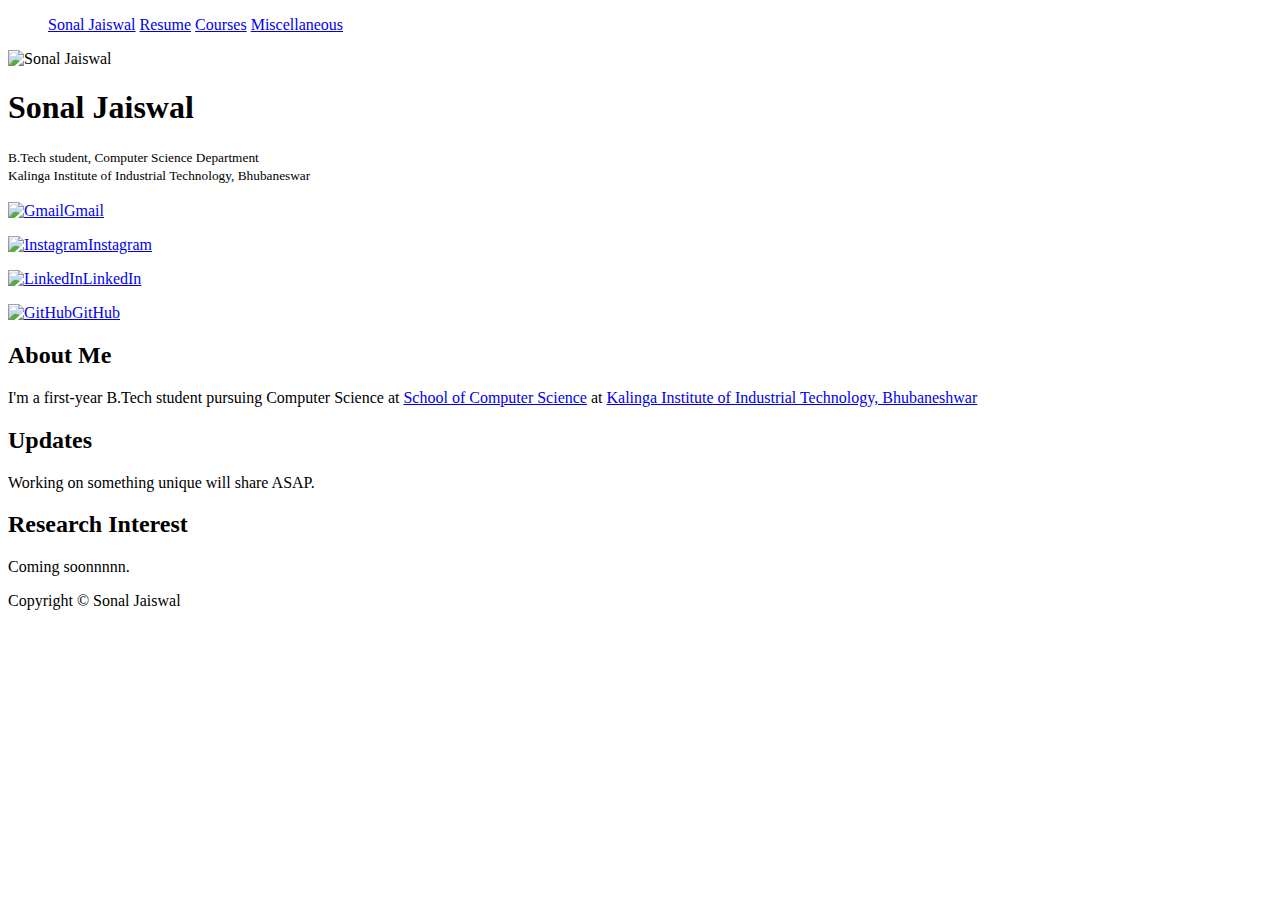
==== index.html @ c4e0b3b5 "Added index.html" ====
<!DOCTYPE html>
<html>
<head>
	<meta charset="utf-8">
	<title>Sonal Jaiswal - Resume</title>
	<meta name="viewport" content="width=device-width, initial-scale=1.0">
	<link rel="stylesheet" href="style.css">
</head>
<body>
	<header>
		<nav>
			<ul>
			<a href="resume.html" class="bold-link">Sonal Jaiswal</a>
			<a href="https://resume.io/r/F2d6fib1P">Resume</a>
			<a href="course.html" target="		_blank">Courses</a>
			<a href="Miscellaneous.html" target="_blank">Miscellaneous</a>
			</ul>
		</nav>
	</header>
	<main>
		<div class="container">
			<div class="left-column">
			  <img src="sj.jpeg" alt="Sonal Jaiswal" class="profile-pic">
			  <h1>Sonal Jaiswal </h1>
			  <a style="font-size: smaller;">B.Tech student, Computer Science Department<br>Kalinga Institute of Industrial Technology, Bhubaneswar</a>

			  <div class="social-icons">
			  </br>
				<a href="mailto:22051285@kiit.ac.in"><img src="gmail.jpeg" alt="Gmail"
				 href="mailto:22051285@kiit.ac.in">Gmail</a></p>
				<a href="https://www.instagram.com/i_sonaljaiswal"><img src="insta.jpeg" alt="Instagram"
				 href="https://www.instagram.com/i_sonaljaiswal/">Instagram</a></p>
				<a href="https://www.linkedin.com/in/sonal-jaiswal-19sept1989/"><img src="linkedin.png" alt="LinkedIn"
				 href="https://www.linkedin.com/in//">LinkedIn</a></p>
				<a href="https://github.com/Sonal-Jaiswal"><img src="github.jpeg" alt="GitHub"
				href="https://github.com/Sonal-Jaiswal">GitHub</a></p>
			  </div>
			</div>
			<div class="about-me  ">
			  <h2>About Me</h2>
			  <p><li>I'm a first-year B.Tech student pursuing Computer Science at <a href="https://cse.kiit.ac.in/">School of Computer Science</a> at <a href="https://kiit.ac.in/">Kalinga Institute of Industrial Technology, Bhubaneshwar</li></a></p>
			  <h2>Updates</h2>
			  <p><li>Working on something unique will share ASAP.</li></p>
			  <h2>Research Interest</h2>
			  <p><li>Coming soonnnnn.</li></p>
			</div>
		  </div>

	</main>	
	<footer>
		<p>Copyright © Sonal Jaiswal</p>
	</footer>
</body>
</html>
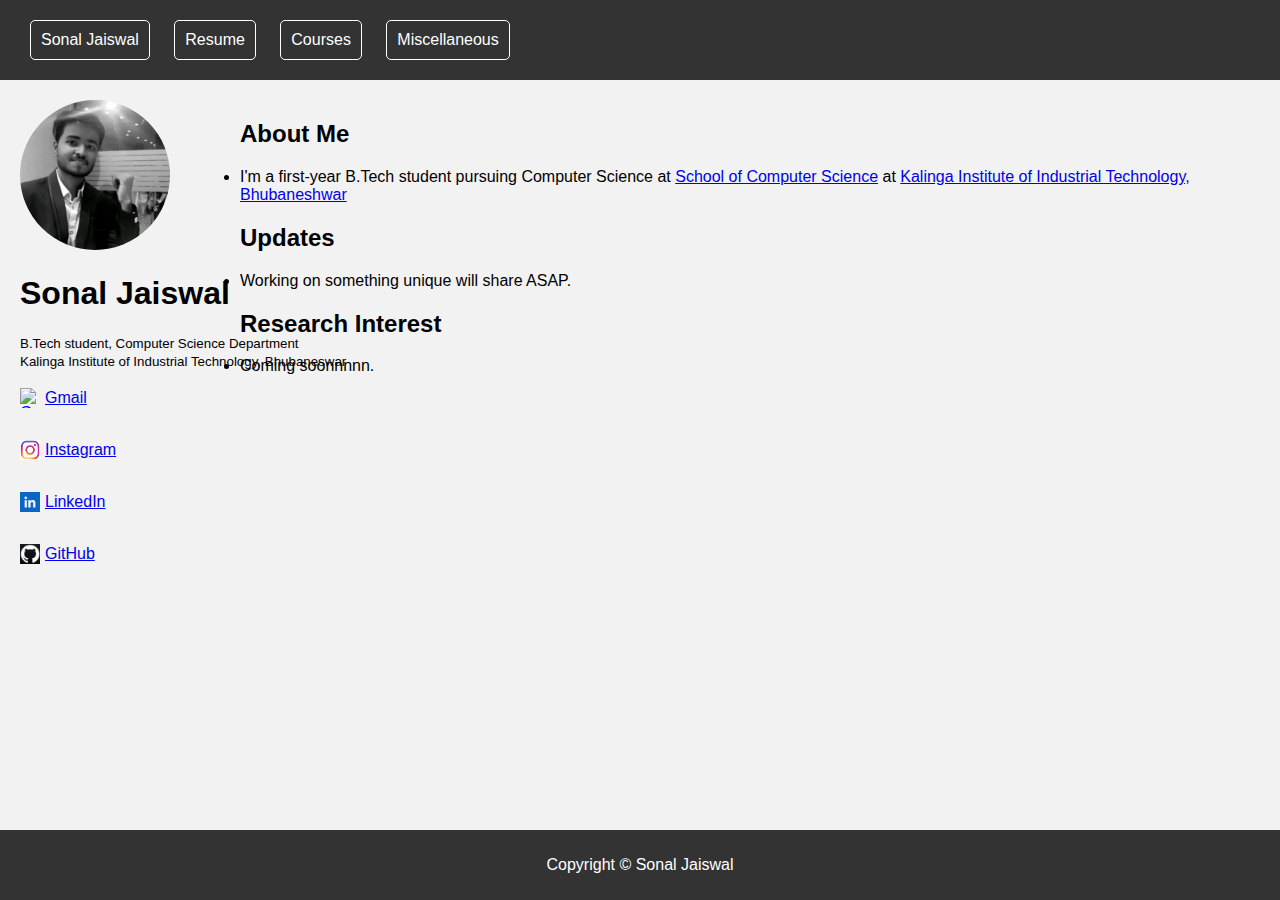
==== commit 102e3ccc: "changed the name of the resume.html" ====
--- a/index.html
+++ b/index.html
@@ -10,7 +10,7 @@
 	<header>
 		<nav>
 			<ul>
-			<a href="resume.html" class="bold-link">Sonal Jaiswal</a>
+			<a href="index.html" class="bold-link">Sonal Jaiswal</a>
 			<a href="https://resume.io/r/F2d6fib1P">Resume</a>
 			<a href="course.html" target="		_blank">Courses</a>
 			<a href="Miscellaneous.html" target="_blank">Miscellaneous</a>
--- a/style.css
+++ b/style.css
@@ -0,0 +1,204 @@
+/* Set the font and background color for the entire page */
+body {
+  font-family: Arial, sans-serif;
+  background-color: #f2f2f2;
+  margin: 0;
+}
+
+header {
+    background-color: #333;
+    color:#fff;
+    padding: 20px;
+    text-align: left;
+}
+
+nav a {
+    color: #FFF; /* replace with desired color */
+    display: inline-block;
+    padding: 10px;
+    border: 1px solid #FFF; /* replace with desired color */
+    border-radius: 5px;
+    margin: 0 10px;
+    text-decoration: none;
+  }
+  
+  nav a:hover {
+    background-color: #FFF; /* replace with desired color */
+    color: #F08080; /* replace with desired color */
+  }
+  
+
+
+
+/* Style the header title */
+header h1 {
+  margin: 0;
+  font-size: 36px;
+}
+
+/* Style the navigation menu */
+nav ul {
+  list-style-type: none;
+  margin: 0;
+  padding: 0;
+  overflow: hidden;
+}
+
+/* Style the navigation menu links */
+nav li {
+  float: left;
+}
+
+nav li a {
+  display: block;
+  color: #fff;
+  text-align: center;
+  padding: 14px 16px;
+  text-decoration: none;
+}
+
+nav li a:hover {
+  background-color: #ddd;
+  color: #333;
+}
+
+/* Style the main content area */
+main {
+  margin: 20px;
+}
+
+/* Style the section headings */
+section h2 {
+  font-size: 28px;
+}
+
+/* Style the section subheadings */
+section h3 {
+  font-size: 24px;
+  margin-top: 20px;
+}
+
+/* Style the section subheadings */
+section h4 {
+  font-size: 20px;
+  margin-top: 10px;
+}
+
+/* Style the section paragraphs */
+section p {
+  font-size: 18px;
+  line-height: 1.5;
+}
+
+/* Style the section unordered lists */
+section ul {
+  list-style-type: disc;
+  font-size: 18px;
+  line-height: 1.5;
+}
+
+/* Style the footer */
+footer {
+  background-color: #333;
+  color: #fff;
+  padding: 10px;
+  text-align: center;
+  margin-top: 20px;
+}
+
+/* Style the profile picture */
+.profile-pic {
+  width: 150px;
+  height: 150px;
+  border-radius: 50%;
+}
+
+/* Style the social media icons */
+.social-icons {
+  display: flex;
+  align-items: center;
+  margin-bottom: 20px;
+}
+
+.social-icons a {
+  display: flex;
+  align-items: center;
+  margin-right: 10px;
+}
+
+.social-icons img {
+  height: 20px;
+  width: 20px;
+  margin-right: 5px;
+}
+
+/* Style the layout container */
+.container {
+  display: flex;
+  flex-wrap: wrap;
+  justify-content: space-between;
+  align-items: flex-start;
+}
+
+/* Style the left column */
+.left-column {
+  flex: 1 0 300px;
+  margin-right: 20px;
+}
+
+/* Style the "About Me" section */
+.about-me {
+  flex: 1 0 600px;
+  
+  margin-left: -520px;
+
+}
+
+
+
+body {
+    background-color: #f2f2f2; /* replace with your desired color */
+  }
+  
+  .social-icons {
+    display: flex;
+    flex-direction: column;
+    margin-right: 20px;
+    text-align: left;
+}
+  }
+  
+  .social-icons img {
+    margin-bottom: 10px;
+  }
+  .container {
+    display: flex;
+    flex-direction: row;
+    align-items: flex-start;
+  }
+  
+  .social-icons {
+    display: flex;
+    flex-direction: column;
+    align-items: flex-start;
+  }
+
+  html {
+    height: 100%;
+  }
+  
+  body {
+    display: flex;
+    flex-direction: column;
+    min-height: 100%;
+  }
+  
+  main {
+    flex: 1;
+  }
+  
+  footer {
+    margin-top: auto;
+  }
+  
+    
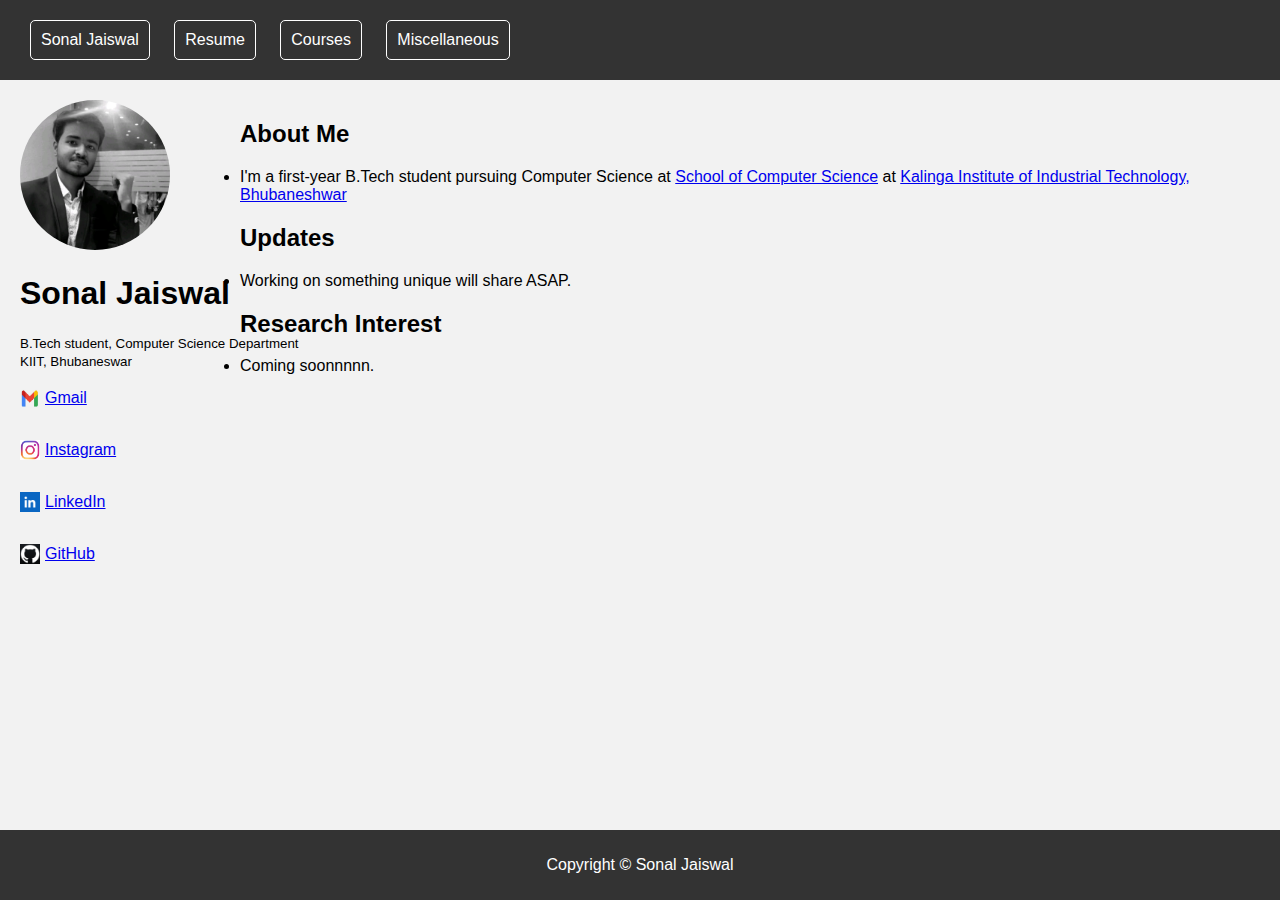
==== commit 10cbea3f: "Update index.html" ====
--- a/index.html
+++ b/index.html
@@ -22,7 +22,7 @@
 			<div class="left-column">
 			  <img src="sj.jpeg" alt="Sonal Jaiswal" class="profile-pic">
 			  <h1>Sonal Jaiswal </h1>
-			  <a style="font-size: smaller;">B.Tech student, Computer Science Department<br>Kalinga Institute of Industrial Technology, Bhubaneswar</a>
+			  <a style="font-size: smaller;">B.Tech student, Computer Science Department<br>KIIT, Bhubaneswar</a>
 
 			  <div class="social-icons">
 			  </br>
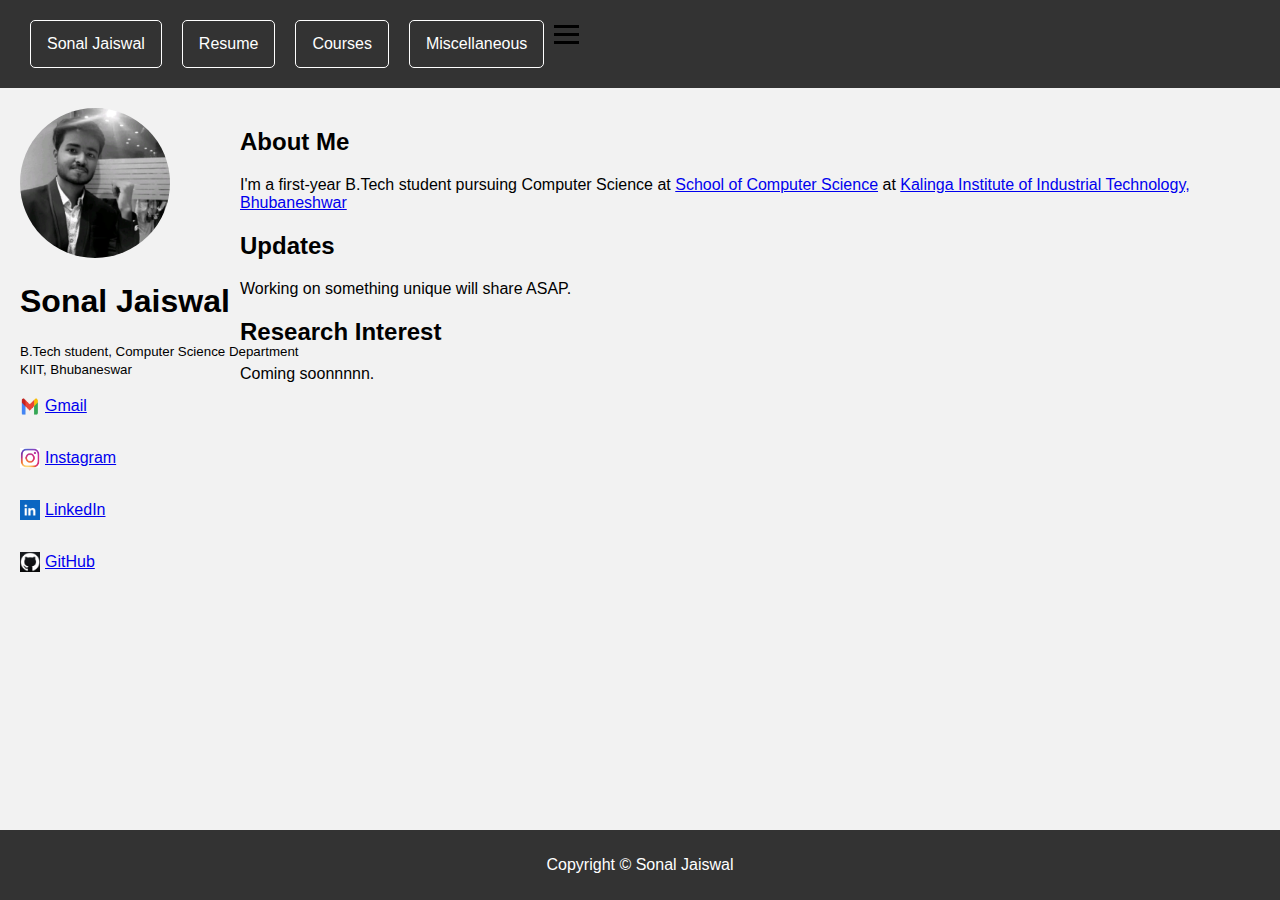
==== commit 1a1924ed: "Changes" ====
--- a/index.html
+++ b/index.html
@@ -4,23 +4,37 @@
 	<meta charset="utf-8">
 	<title>Sonal Jaiswal - Resume</title>
 	<meta name="viewport" content="width=device-width, initial-scale=1.0">
-	<link rel="stylesheet" href="style.css">
+	<link rel="stylesheet" href="style.css"
 </head>
 <body>
 	<header>
 		<nav>
-			<ul>
-			<a href="index.html" class="bold-link">Sonal Jaiswal</a>
-			<a href="https://resume.io/r/F2d6fib1P">Resume</a>
-			<a href="course.html" target="		_blank">Courses</a>
-			<a href="Miscellaneous.html" target="_blank">Miscellaneous</a>
-			</ul>
+		  <ul>
+			<li><a href="index.html" class="bold-link">Sonal Jaiswal</a></li>
+			<li><a href="https://resume.io/r/F2d6fib1P" target="_blank">Resume</a></li>
+			<li><a href="course.html" target="_blank">Courses</a></li>
+			<li><a href="Miscellaneous.html" target="_blank">Miscellaneous</a></li>
+			<li class="menu-icon" onclick="toggleNav()">
+			  <div class="menu-icon__bar"></div>
+			  <div class="menu-icon__bar"></div>
+			  <div class="menu-icon__bar"></div>
+			</li>
+		  </ul>
+		  <ul class="nav-links" id="navLinks">
+			<li><a href="index.html" class="bold-link">Sonal Jaiswal</a></li>
+			<li><a href="https://resume.io/r/F2d6fib1P" target="_blank">Resume</a></li>
+			<li><a href="course.html" target="_blank">Courses</a></li>
+			<li><a href="Miscellaneous.html" target="_blank">Miscellaneous</a></li>
+		  </ul>
 		</nav>
-	</header>
+	  </header>
+	  
 	<main>
 		<div class="container">
 			<div class="left-column">
-			  <img src="sj.jpeg" alt="Sonal Jaiswal" class="profile-pic">
+			  <img src="sj.jpeg" alt="Sonal Jaiswal" class="profile-pic" class="responsive" width="200" height="200">
+
+
 			  <h1>Sonal Jaiswal </h1>
 			  <a style="font-size: smaller;">B.Tech student, Computer Science Department<br>KIIT, Bhubaneswar</a>
 
@@ -38,11 +52,11 @@
 			</div>
 			<div class="about-me  ">
 			  <h2>About Me</h2>
-			  <p><li>I'm a first-year B.Tech student pursuing Computer Science at <a href="https://cse.kiit.ac.in/">School of Computer Science</a> at <a href="https://kiit.ac.in/">Kalinga Institute of Industrial Technology, Bhubaneshwar</li></a></p>
+			  <p>I'm a first-year B.Tech student pursuing Computer Science at <a href="https://cse.kiit.ac.in/">School of Computer Science</a> at <a href="https://kiit.ac.in/">Kalinga Institute of Industrial Technology, Bhubaneshwar</a></p>
 			  <h2>Updates</h2>
-			  <p><li>Working on something unique will share ASAP.</li></p>
+			  <p>Working on something unique will share ASAP.</p>
 			  <h2>Research Interest</h2>
-			  <p><li>Coming soonnnnn.</li></p>
+			  <p>Coming soonnnnn.</p>
 			</div>
 		  </div>
 
--- a/style.css
+++ b/style.css
@@ -26,8 +26,6 @@
     background-color: #FFF; /* replace with desired color */
     color: #F08080; /* replace with desired color */
   }
-  
-
 
 
 /* Style the header title */
@@ -154,8 +152,6 @@
 
 }
 
-
-
 body {
     background-color: #f2f2f2; /* replace with your desired color */
   }
@@ -201,4 +197,71 @@
     margin-top: auto;
   }
   
-    
+  .menu-icon {
+    display: block;
+    cursor: pointer;
+  }
+  
+  .menu-icon__bar {
+    width: 25px;
+    height: 3px;
+    margin: 5px auto;
+    background-color: black;
+    transition: all 0.3s ease-in-out;
+  }
+  
+  .nav-links {
+    display: none;
+  }
+  
+  .nav-links.show {
+    display: block;
+  }
+
+  @media (max-width: 90 em  ) {
+    .container {
+      width: 1200rem;
+      height: auto;
+    }
+
+    .section-hero .grid-two-columns {
+      grid-template-columns: 1fr;
+    }
+
+    .scetion-hero-data{
+      align-items: center;
+    }
+    
+    .left-column {
+      width: 100%;
+      text-align: center;
+    }
+    
+    h1 {
+      font-size: 2rem;
+    }
+    
+    .nav-links {
+      position: absolute;
+      right: 1  ;
+      top: 4rem;
+      background-color: white;
+      width: 100%;
+      padding: 0;
+      margin: 0;
+      text-align: center;
+      box-shadow: 0 2px 5px rgba(0, 0, 0, 0.1);
+    }
+    
+    .nav-links li {
+      display: block;
+      margin-bottom: 1rem;
+    }
+    
+    .menu-icon__bar {
+      background-color: white;
+    }
+  }
+  
+
+ 